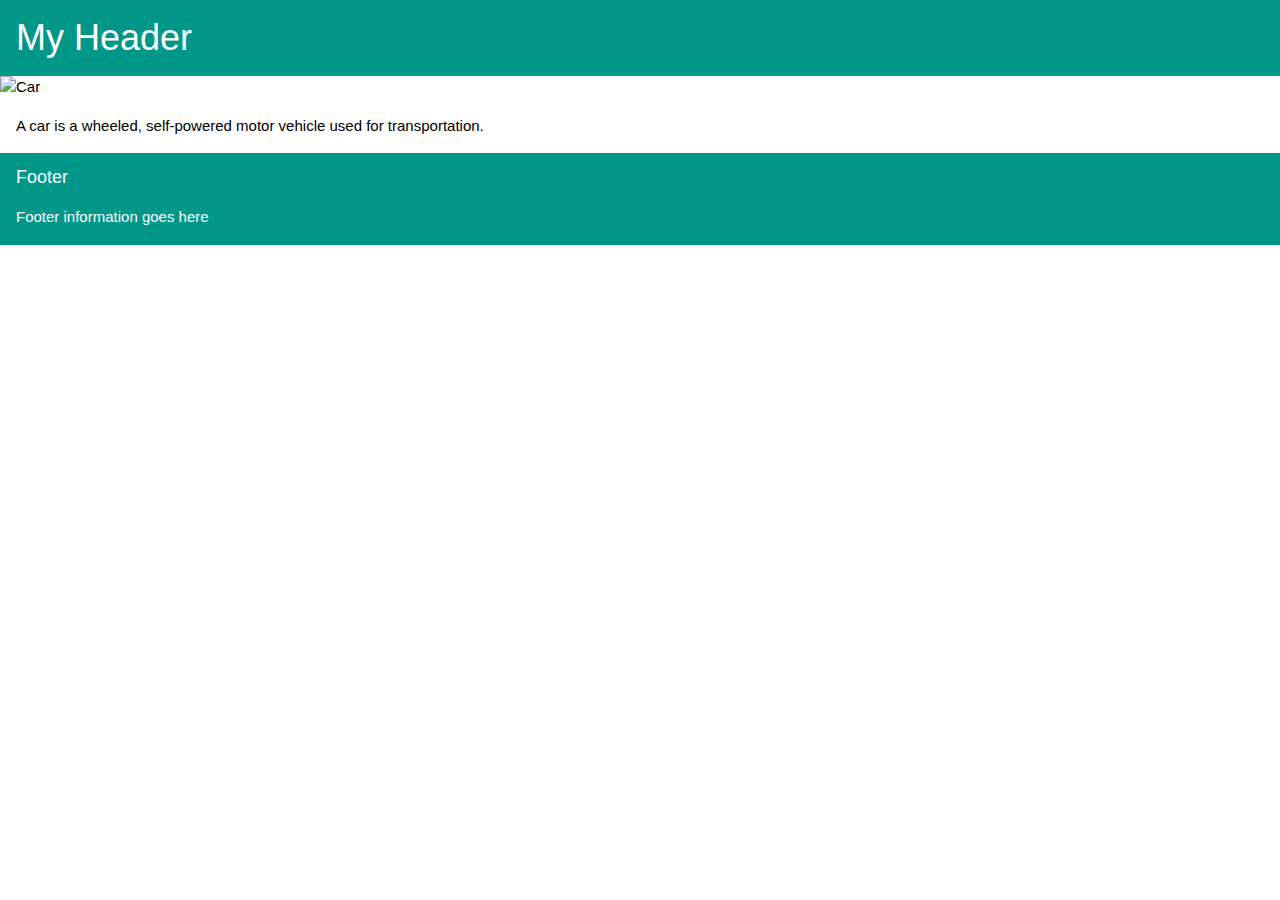
==== index.html @ decc94a0 "Home Page" ====
<!DOCTYPE html>
<html>
<title>Welcome!</title>
<meta name="viewport" content="width=device-width, initial-scale=1">
<link rel="stylesheet" href="w3.css">
<body>

<div class="w3-container w3-teal">
  <h1>My Header</h1>
</div>

<img src="img_car.png" alt="Car" style="width:100%">

<div class="w3-container">
<p>A car is a wheeled, self-powered motor vehicle used for transportation.</p>
</div>

<div class="w3-container w3-teal">
  <h5>Footer</h5>
  <p>Footer information goes here</p>
</div>

</body>
</html>
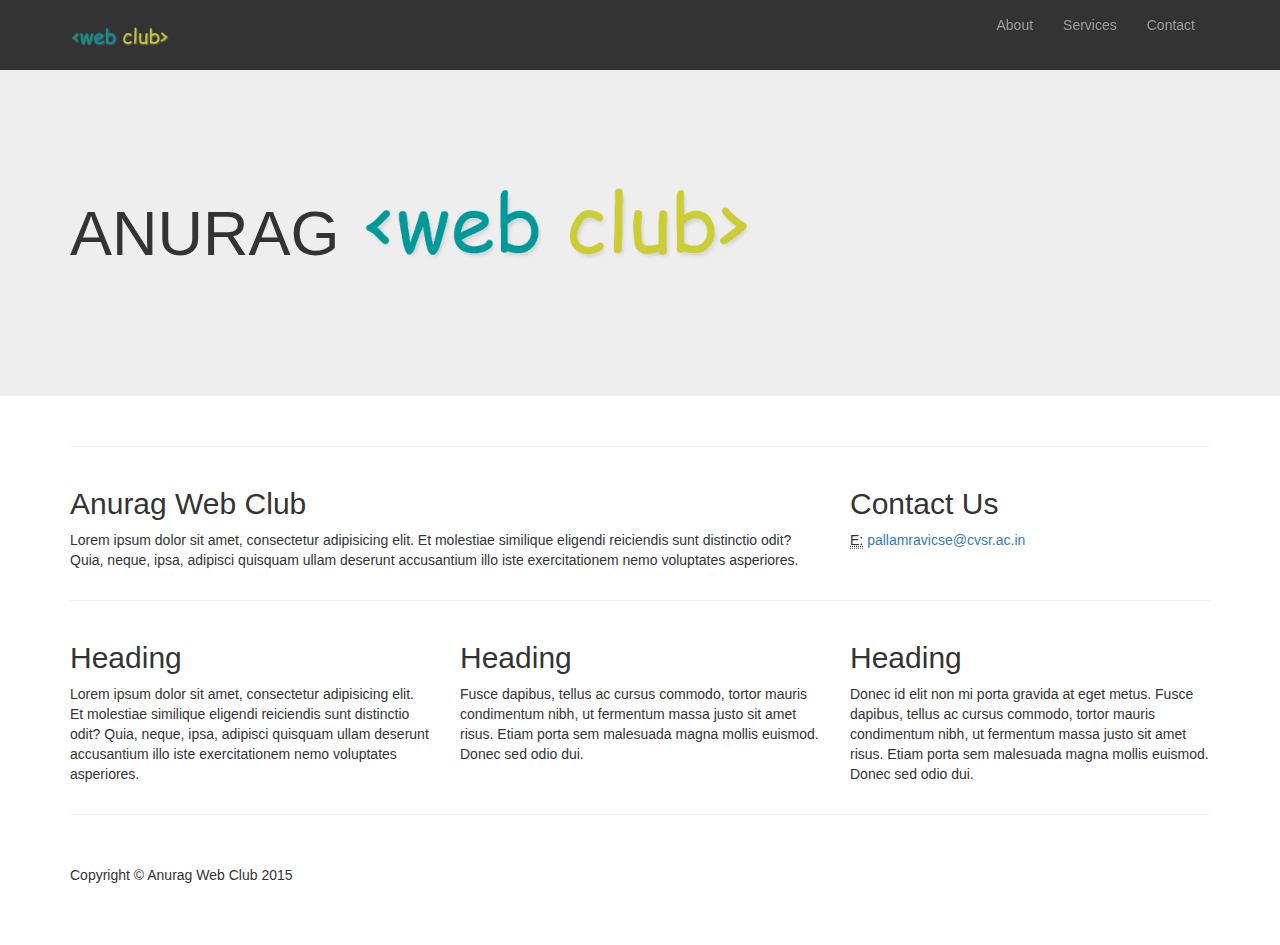
==== commit b2132781: "initial commit" ====
--- a/index.html
+++ b/index.html
@@ -1,24 +1,92 @@
 <!DOCTYPE html>
 <html>
-<title>Welcome!</title>
-<meta name="viewport" content="width=device-width, initial-scale=1">
-<link rel="stylesheet" href="w3.css">
-<body>
+    <head>
+        <html lang="en-us">
+        <title>Anurag Web Club</title>
+        <meta charset="utf-8">    
+        <meta name="viewport" content="width=device-width, initial-scale=1">
+        <link rel="stylesheet" href="css/bootstrap.css">
+        <link href="css/custom.css" rel="stylesheet">
+        <script src="js/jquery-2.1.4.min.js"></script>
+        <script src="js/bootstrap.min.js"></script>
+        <script src="js/custom.js"></script>
+    </head>    
+    <body>
+    <nav class="navbar navbar-inverse navbar-fixed-top navbar-custom" role="navigation">
+        <div class="container">
+            <div class="navbar-header">
+                <button type="button" class="navbar-toggle" data-toggle="collapse" data-target="#bs-example-navbar-collapse-1">
+                    <span class="sr-only">Toggle navigation</span>
+                    <span class="icon-bar"></span>
+                    <span class="icon-bar"></span>
+                    <span class="icon-bar"></span>
+                </button>
+                <a class="navbar-brand" href="#"><img src="resources/pAgEheAdeR.gif" style="height:50px; width:100px;"></a>
+            </div>
+            <div class="collapse navbar-collapse navbar-right" id="bs-example-navbar-collapse-1">
+                <ul class="nav navbar-nav">
+                    <li>
+                        <a href="#">About</a>
+                    </li>
+                    <li>
+                        <a href="#">Services</a>
+                    </li>
+                    <li>
+                        <a href="#">Contact</a>
+                    </li>
+                </ul>
+            </div>
+        </div>
+    </nav>
+    <div class="jumbotron">
+				<div class="container">
+                    <h1>ANURAG <img src="resources/pAgEheAdeR.gif" style="height:200px; width:400px;"></h1>
+				</div> 
+			</div> 
+    <div class="container">
 
-<div class="w3-container w3-teal">
-  <h1>My Header</h1>
-</div>
+        <hr>
 
-<img src="img_car.png" alt="Car" style="width:100%">
+        <div class="row">
+            <div class="col-sm-8">
+                <h2>Anurag Web Club</h2>
+                <p>Lorem ipsum dolor sit amet, consectetur adipisicing elit. Et molestiae similique eligendi reiciendis sunt distinctio odit? Quia, neque, ipsa, adipisci quisquam ullam deserunt accusantium illo iste exercitationem nemo voluptates asperiores.</p>
+            </div>
+            <div class="col-sm-4">
+                <h2>Contact Us</h2>
+                <address>
+                    <abbr title="Email">E:</abbr> <a href="#">pallamravicse@cvsr.ac.in</a>
+                </address>
+            </div>
+        </div>
+        <!-- /.row -->
 
-<div class="w3-container">
-<p>A car is a wheeled, self-powered motor vehicle used for transportation.</p>
-</div>
+        <hr>
 
-<div class="w3-container w3-teal">
-  <h5>Footer</h5>
-  <p>Footer information goes here</p>
-</div>
+        <div class="row">
+            <div class="col-sm-4">
+                <h2>Heading</h2>
+                <p>Lorem ipsum dolor sit amet, consectetur adipisicing elit. Et molestiae similique eligendi reiciendis sunt distinctio odit? Quia, neque, ipsa, adipisci quisquam ullam deserunt accusantium illo iste exercitationem nemo voluptates asperiores.</p>
+            </div>
+            <div class="col-sm-4">
+                <h2>Heading</h2>
+                <p>Fusce dapibus, tellus ac cursus commodo, tortor mauris condimentum nibh, ut fermentum massa justo sit amet risus. Etiam porta sem malesuada magna mollis euismod. Donec sed odio dui.</p>
+            </div>
+            <div class="col-sm-4">
+                <h2>Heading</h2>
+                <p>Donec id elit non mi porta gravida at eget metus. Fusce dapibus, tellus ac cursus commodo, tortor mauris condimentum nibh, ut fermentum massa justo sit amet risus. Etiam porta sem malesuada magna mollis euismod. Donec sed odio dui.</p>
+            </div>
+        </div>
 
-</body>
+        <hr>
+        
+        <footer>
+            <div class="row">
+                <div class="col-lg-12">
+                    <p>Copyright &copy; Anurag Web Club 2015</p>
+                </div>
+            </div>
+        </footer>
+    </div>
+    </body>
 </html> 
--- a/css/custom.css
+++ b/css/custom.css
@@ -0,0 +1,23 @@
+body {
+    padding-top: 70px;
+}
+
+.navbar-inverse {
+        border: none;
+        border-radius: 0;
+        background-color: rgba(0,0,0,0.8);
+        height: 70px;
+}
+
+.navbar-brand .brand1{
+    color: #009688;
+    font-weight: 900;
+}
+
+.navbar-brand .brand2{
+    color: #f0e68c;
+}
+
+footer {
+    margin: 50px 0;
+}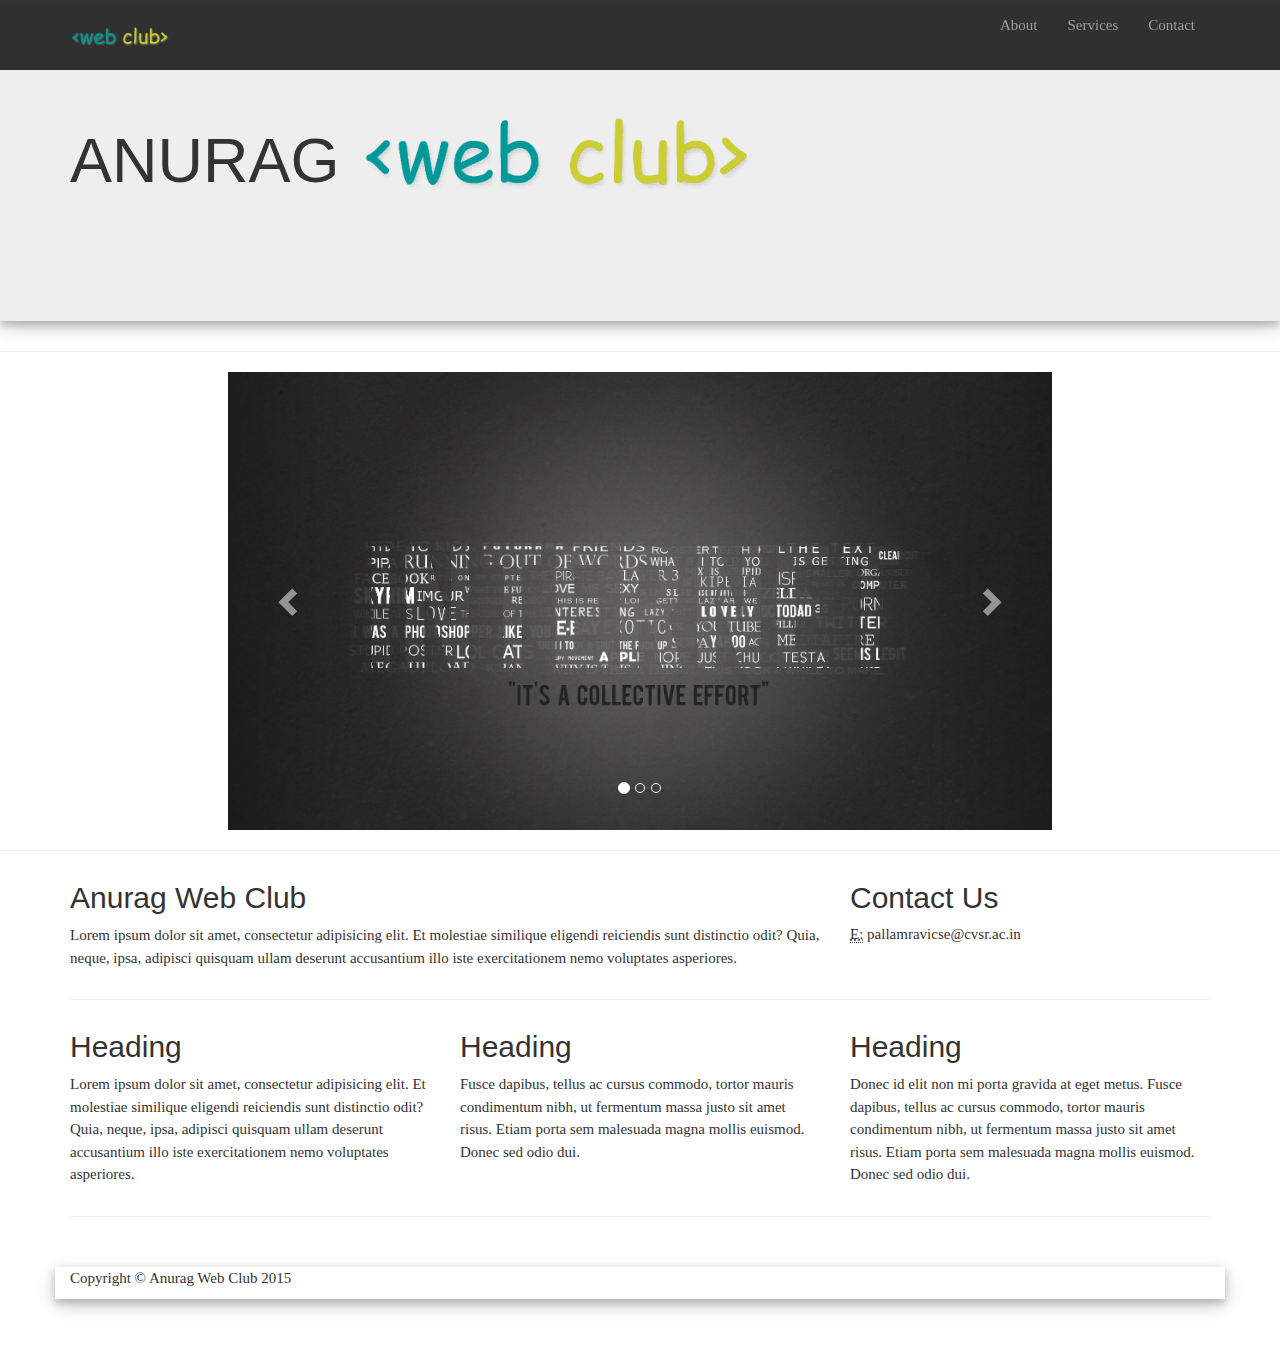
==== commit 5c255d6e: "Added carousel and improved css" ====
--- a/index.html
+++ b/index.html
@@ -5,11 +5,11 @@
         <title>Anurag Web Club</title>
         <meta charset="utf-8">    
         <meta name="viewport" content="width=device-width, initial-scale=1">
-        <link rel="stylesheet" href="css/bootstrap.css">
+        <link href="css/bootstrap.css" rel="stylesheet">
+        <link href="css/w3.css" rel="stylesheet">
         <link href="css/custom.css" rel="stylesheet">
         <script src="js/jquery-2.1.4.min.js"></script>
-        <script src="js/bootstrap.min.js"></script>
-        <script src="js/custom.js"></script>
+        <script src="js/bootstrap.js"></script>
     </head>    
     <body>
     <nav class="navbar navbar-inverse navbar-fixed-top navbar-custom" role="navigation">
@@ -21,7 +21,7 @@
                     <span class="icon-bar"></span>
                     <span class="icon-bar"></span>
                 </button>
-                <a class="navbar-brand" href="#"><img src="resources/pAgEheAdeR.gif" style="height:50px; width:100px;"></a>
+                <a class="navbar-brand" href="#"><img src="resources/header.gif" style="height:50px; width:100px;"></a>
             </div>
             <div class="collapse navbar-collapse navbar-right" id="bs-example-navbar-collapse-1">
                 <ul class="nav navbar-nav">
@@ -38,15 +38,48 @@
             </div>
         </div>
     </nav>
-    <div class="jumbotron">
+    <div class="jumbotron w3-card-4">
 				<div class="container">
-                    <h1>ANURAG <img src="resources/pAgEheAdeR.gif" style="height:200px; width:400px;"></h1>
+                    <h1>ANURAG <img src="resources/header.gif" style="height:200px; width:400px;"></h1>
 				</div> 
 			</div> 
-    <div class="container">
 
         <hr>
+        
+        <div class="container col-sm-2"></div>
+         <div class="container col-sm-8">
+			<div class="carousel slide" data-ride="carousel" id="carousel-ex">
+				<ol class="carousel-indicators">
+					<li data-target="#carousel-ex" data-slide-to="0" class="active"></li>
+					<li data-target="#carousel-ex" data-slide-to="1"></li>
+					<li data-target="#carousel-ex" data-slide-to="2"></li>
+				</ol>
 
+				<div class="carousel-inner">
+					<div class="item active">
+						<img src="resources/img1.jpg" alt="image">
+					</div>
+					<div class="item">
+						<img src="resources/img2.jpg" alt="image">
+					</div>
+					<div class="item">
+						<img src="resources/img3.jpg" alt="image">
+					</div>
+					<a href="#carousel-ex" class="left carousel-control" data-slide="prev">
+						<span class="glyphicon glyphicon-chevron-left"></span>
+					</a>
+					<a href="#carousel-ex" class="right carousel-control" data-slide="next">
+						<span class="glyphicon glyphicon-chevron-right"></span>
+					</a>
+				</div>
+			</div>
+		</div>
+        
+        <div class="container"></div>
+        
+        <hr>
+        
+        <div class="container">
         <div class="row">
             <div class="col-sm-8">
                 <h2>Anurag Web Club</h2>
@@ -82,7 +115,7 @@
         
         <footer>
             <div class="row">
-                <div class="col-lg-12">
+                <div class="col-lg-12 w3-card-4">
                     <p>Copyright &copy; Anurag Web Club 2015</p>
                 </div>
             </div>
--- a/css/custom.css
+++ b/css/custom.css
@@ -1,5 +1,6 @@
 body {
-    padding-top: 70px;
+    padding-top: 10px;
+    font-family: cursive;
 }
 
 .navbar-inverse {
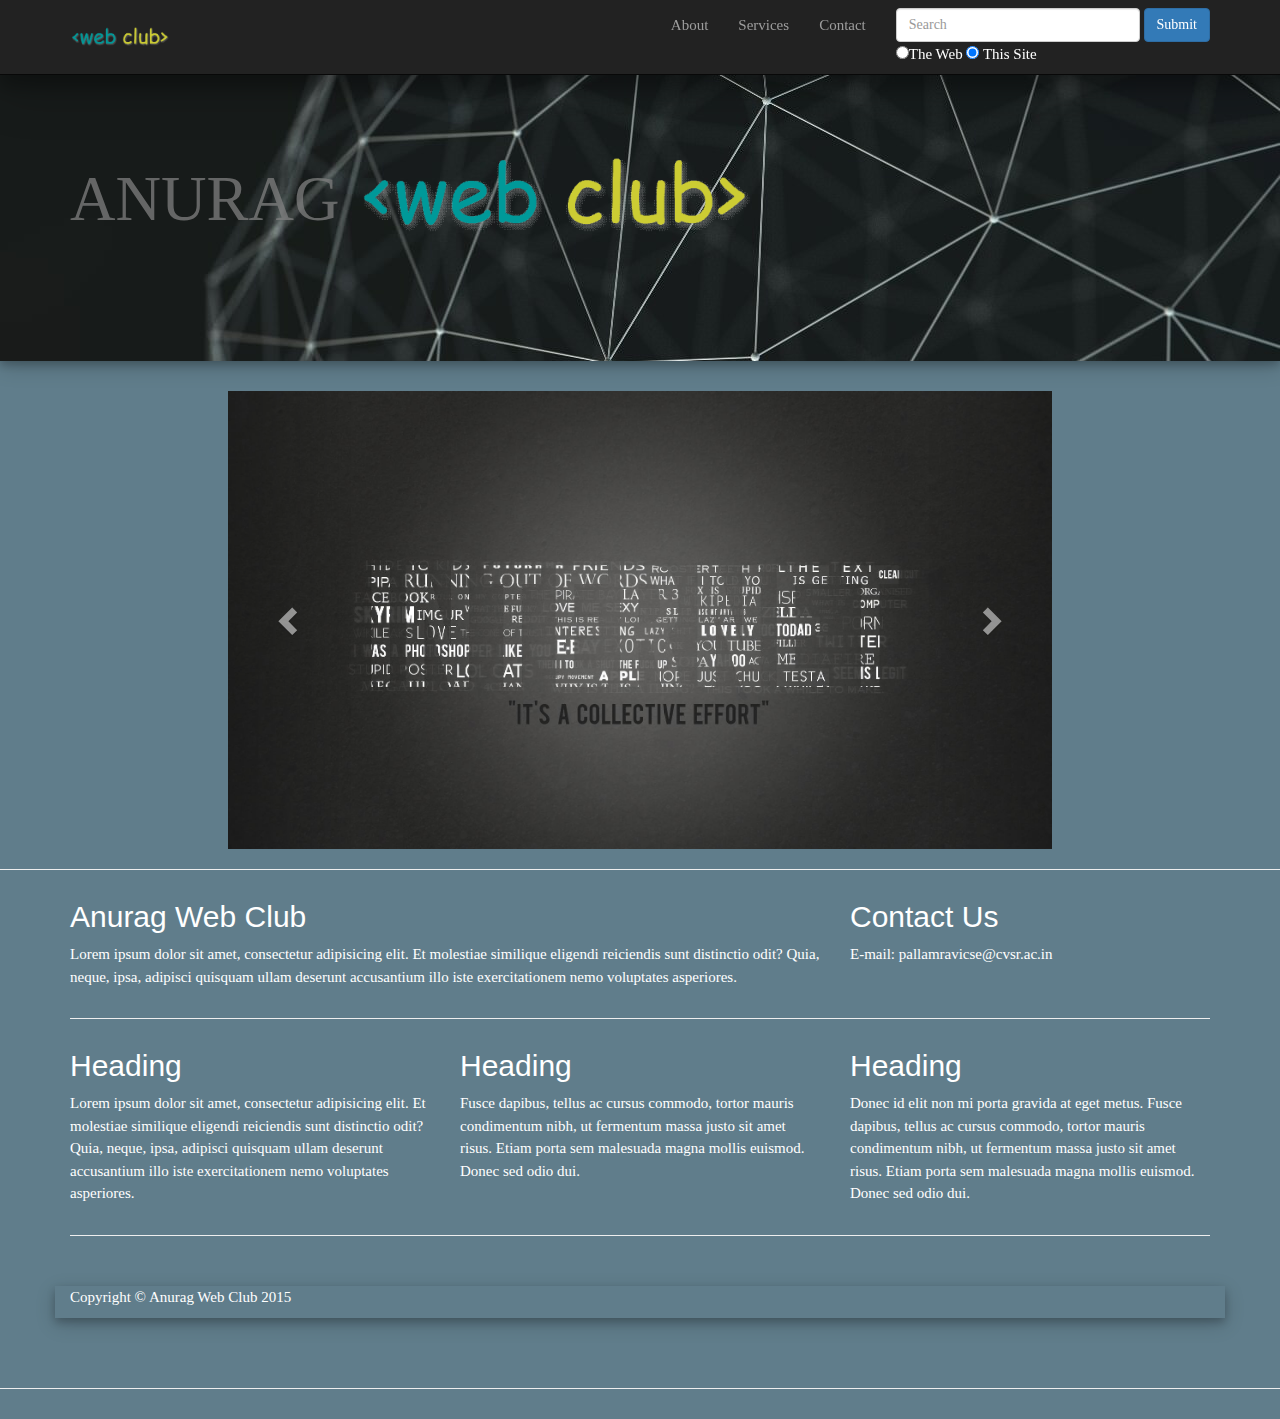
==== commit 984afa33: "Improved css and added picture to jumbotron" ====
--- a/index.html
+++ b/index.html
@@ -11,8 +11,8 @@
         <script src="js/jquery-2.1.4.min.js"></script>
         <script src="js/bootstrap.js"></script>
     </head>    
-    <body>
-    <nav class="navbar navbar-inverse navbar-fixed-top navbar-custom" role="navigation">
+    <body class="w3-blue-grey">
+    <nav class="navbar navbar-inverse navbar-fixed-top navbar-custom w3-card-12" role="navigation">
         <div class="container">
             <div class="navbar-header">
                 <button type="button" class="navbar-toggle" data-toggle="collapse" data-target="#bs-example-navbar-collapse-1">
@@ -21,7 +21,7 @@
                     <span class="icon-bar"></span>
                     <span class="icon-bar"></span>
                 </button>
-                <a class="navbar-brand" href="#"><img src="resources/header.gif" style="height:50px; width:100px;"></a>
+                <a class="navbar-brand" href="index.html"><img src="resources/header.gif" style="height:50px; width:100px;"></a>
             </div>
             <div class="collapse navbar-collapse navbar-right" id="bs-example-navbar-collapse-1">
                 <ul class="nav navbar-nav">
@@ -35,10 +35,26 @@
                         <a href="#">Contact</a>
                     </li>
                 </ul>
+                
+                <form method="get" action="http://www.google.com/search" class="navbar-form navbar-right" role="search">
+                    <div class="form-group">
+                        <input type="text" class="form-control" placeholder="Search" name="q" size="25"
+maxlength="255" value="" >
+                    </div>
+                    <button type="submit" class="btn btn-primary">
+                        Submit
+                    </button><br>
+                    <tr>
+                        <td align="center" style="font-size:75%">
+                            <input type="radio"  name="sitesearch" value="" />The Web
+                            <input type="radio"  name="sitesearch" value="anuragweb.club" checked /> This Site<br>
+                        </td>
+                    </tr>
+				</form>
             </div>
         </div>
     </nav>
-    <div class="jumbotron w3-card-4">
+    <div class="jumbotron col-sm-12 w3-card-4">
 				<div class="container">
                     <h1>ANURAG <img src="resources/header.gif" style="height:200px; width:400px;"></h1>
 				</div> 
@@ -49,12 +65,6 @@
         <div class="container col-sm-2"></div>
          <div class="container col-sm-8">
 			<div class="carousel slide" data-ride="carousel" id="carousel-ex">
-				<ol class="carousel-indicators">
-					<li data-target="#carousel-ex" data-slide-to="0" class="active"></li>
-					<li data-target="#carousel-ex" data-slide-to="1"></li>
-					<li data-target="#carousel-ex" data-slide-to="2"></li>
-				</ol>
-
 				<div class="carousel-inner">
 					<div class="item active">
 						<img src="resources/img1.jpg" alt="image">
@@ -87,9 +97,7 @@
             </div>
             <div class="col-sm-4">
                 <h2>Contact Us</h2>
-                <address>
-                    <abbr title="Email">E:</abbr> <a href="#">pallamravicse@cvsr.ac.in</a>
-                </address>
+                    <p>E-mail: pallamravicse@cvsr.ac.in</p>
             </div>
         </div>
         <!-- /.row -->
@@ -120,6 +128,6 @@
                 </div>
             </div>
         </footer>
-    </div>
+    </div><hr>
     </body>
 </html> 
--- a/css/custom.css
+++ b/css/custom.css
@@ -1,13 +1,11 @@
 body {
-    padding-top: 10px;
+    padding-top: 50px;
+    padding-bottom: 10px;
     font-family: cursive;
 }
 
 .navbar-inverse {
-        border: none;
-        border-radius: 0;
-        background-color: rgba(0,0,0,0.8);
-        height: 70px;
+    color: #ffffff;
 }
 
 .navbar-brand .brand1{
@@ -19,6 +17,15 @@
     color: #f0e68c;
 }
 
+.jumbotron{
+    background: #000000 url("../resources/img.jpg");
+    color: rgba(128, 128, 128, 0.75);
+}
+
+.jumbotron h1{
+    font-family: cursive;
+}
+
 footer {
     margin: 50px 0;
 }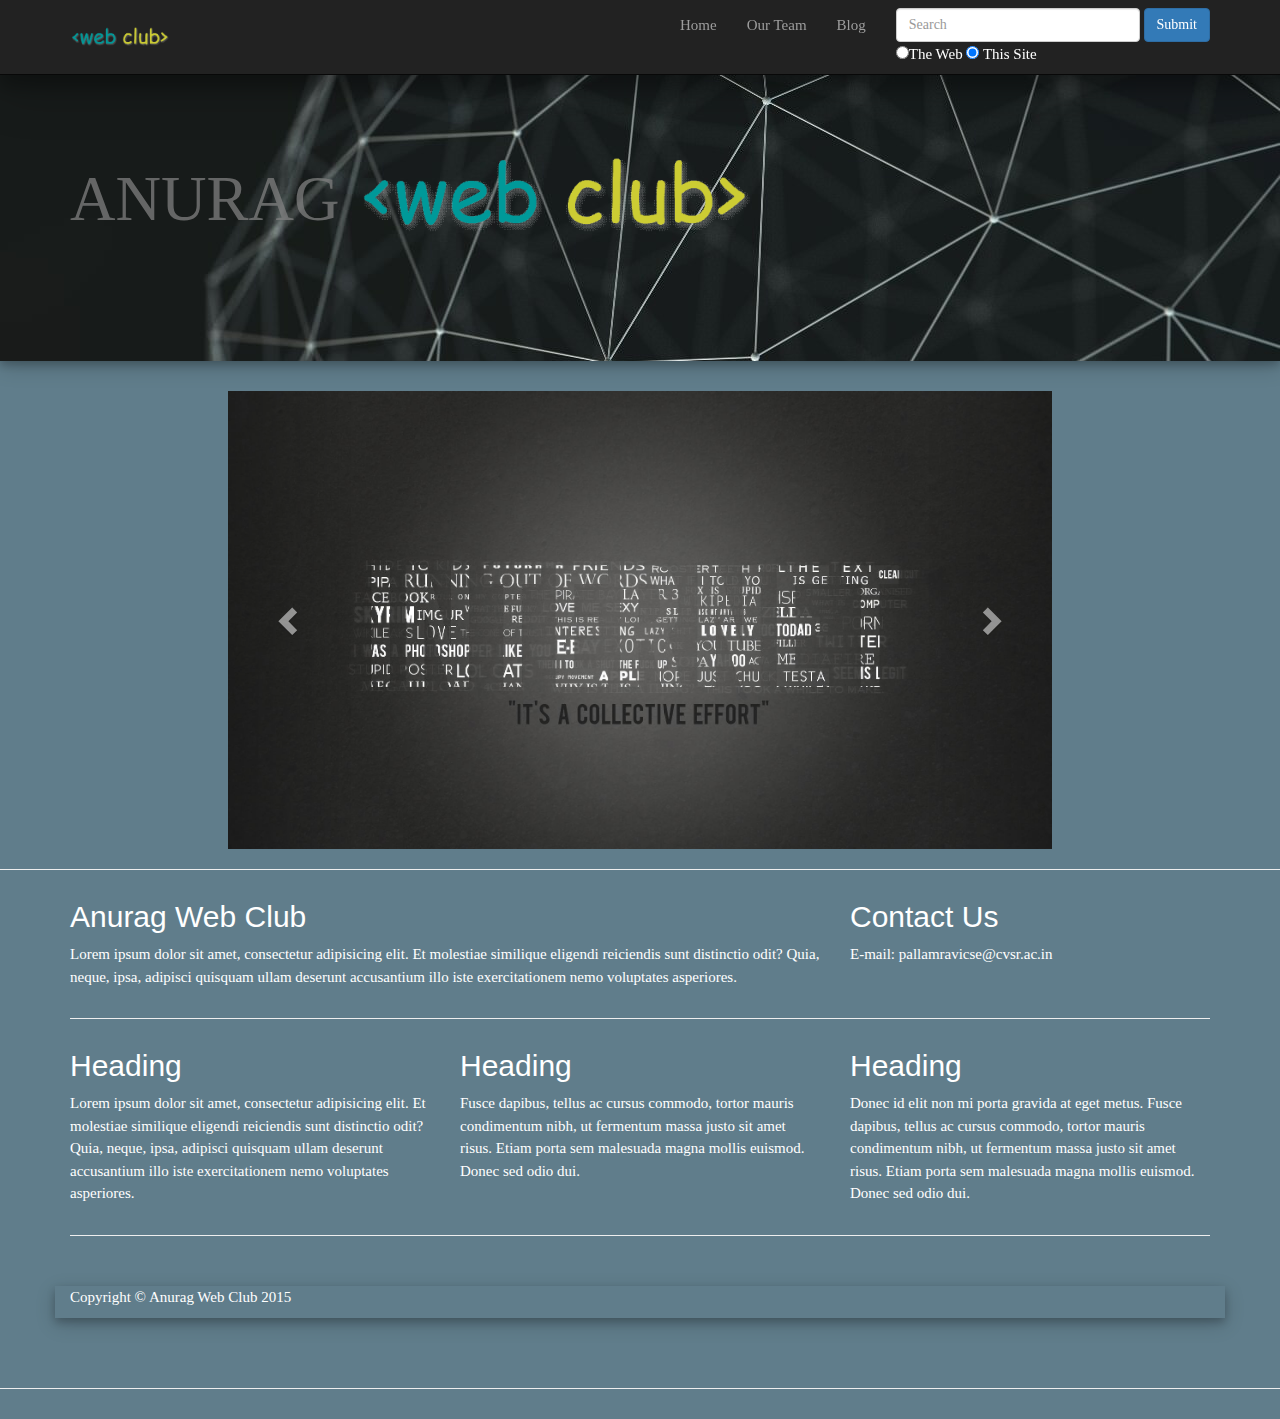
==== commit 1d7f5d0e: "Made significant changes and added ourteam.html" ====
--- a/index.html
+++ b/index.html
@@ -26,13 +26,13 @@
             <div class="collapse navbar-collapse navbar-right" id="bs-example-navbar-collapse-1">
                 <ul class="nav navbar-nav">
                     <li>
-                        <a href="#">About</a>
+                        <a href="index.html">Home</a>
                     </li>
                     <li>
-                        <a href="#">Services</a>
+                        <a href="ourteam.html">Our Team</a>
                     </li>
                     <li>
-                        <a href="#">Contact</a>
+                        <a href="https:\\anuragwebclub.blogspot.com">Blog</a>
                     </li>
                 </ul>
                 
--- a/css/custom.css
+++ b/css/custom.css
@@ -26,6 +26,10 @@
     font-family: cursive;
 }
 
+.img-center {
+	margin: 0 auto;
+}
+
 footer {
     margin: 50px 0;
 }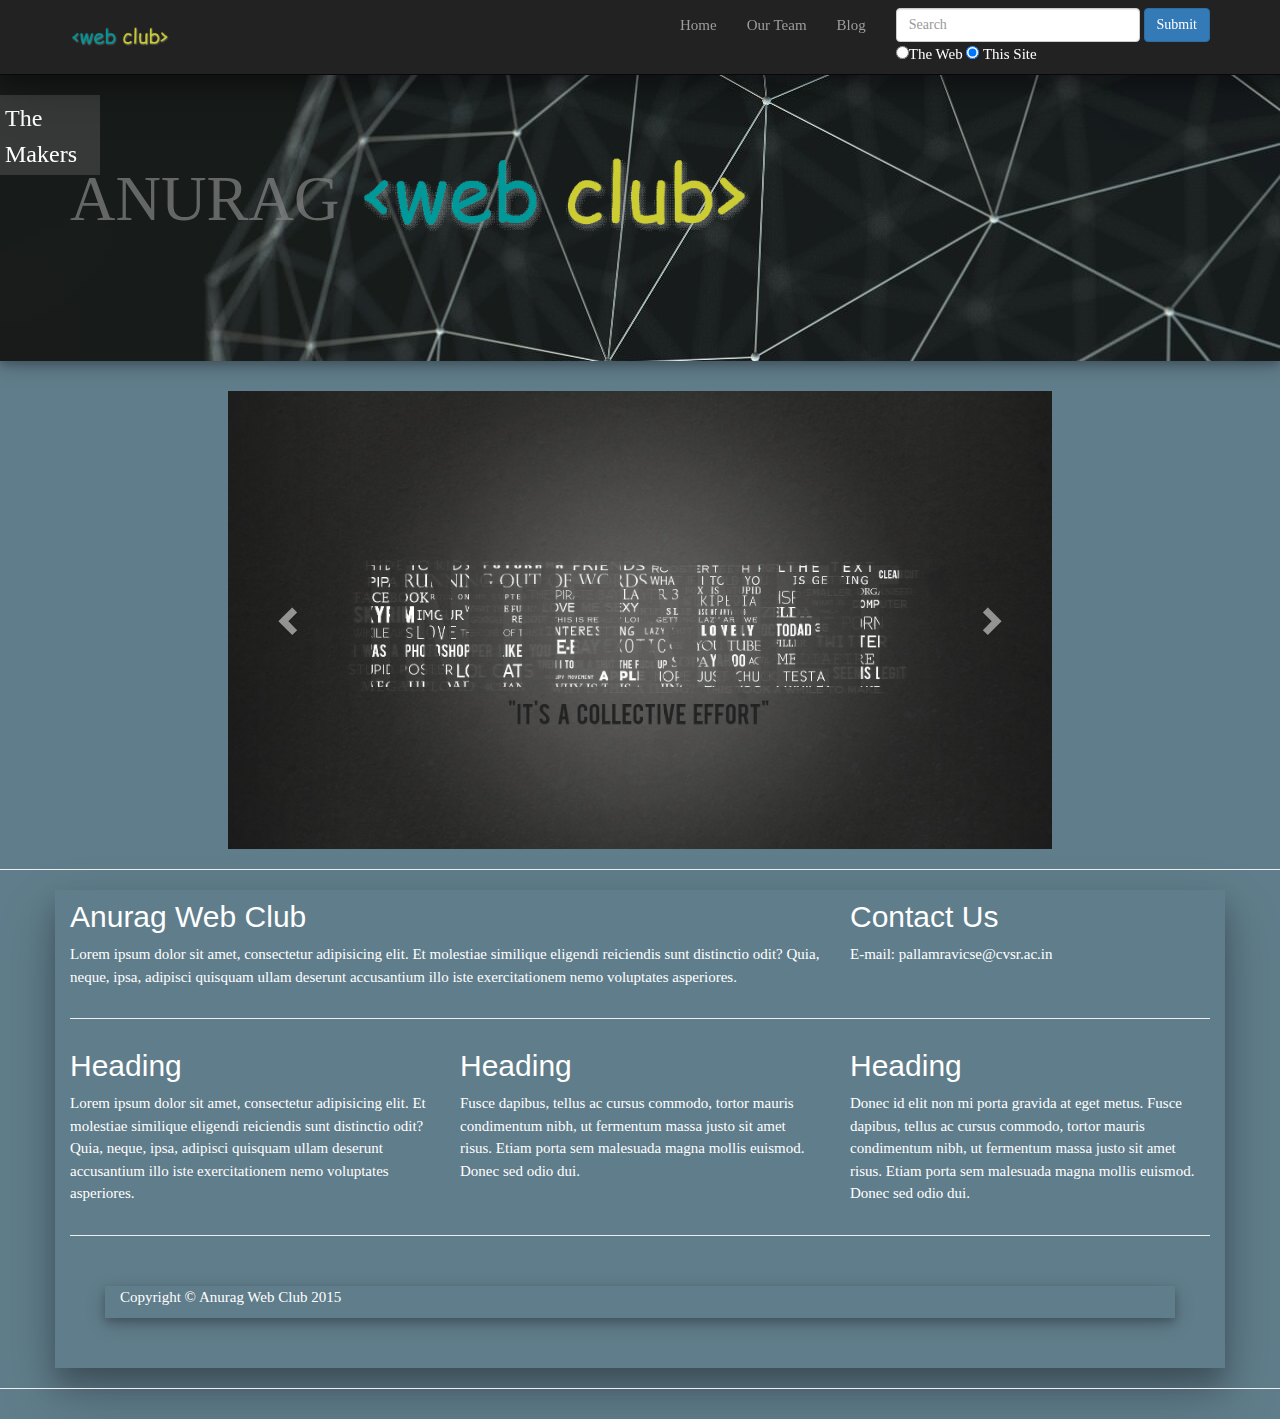
==== commit 5fcd4ee1: "Made minor changes" ====
--- a/index.html
+++ b/index.html
@@ -10,8 +10,23 @@
         <link href="css/custom.css" rel="stylesheet">
         <script src="js/jquery-2.1.4.min.js"></script>
         <script src="js/bootstrap.js"></script>
+        <script src="js/custom.js"></script>    
     </head>    
     <body class="w3-blue-grey">
+        <nav class="w3-sidenav w3-black w3-card-2" style="display:none">
+  <a href="javascript:void(0)" onclick="w3_close()" 
+  class="w3-closenav w3-large">Close &times;</a>
+            <div class="row">
+            <div class="col-sm-12 text-center">
+                <img class="img-circle img-responsive img-center w3-card-8" src="resources/raghavendra.jpg" alt="">
+                <h3>Raghavendra S</h3>
+            </div>
+            <div class="col-sm-12 text-center">
+                <img class="img-circle img-responsive img-center w3-card-8" src="resources/surya.jpg" alt="">
+                <h3>Surya Aniketh T</h3>
+            </div>
+            </div>
+</nav>
     <nav class="navbar navbar-inverse navbar-fixed-top navbar-custom w3-card-12" role="navigation">
         <div class="container">
             <div class="navbar-header">
@@ -54,6 +69,7 @@
             </div>
         </div>
     </nav>
+    <div class="maker"><span class="w3-opennav w3-xlarge" onclick="w3_open()">The Makers</span></div>
     <div class="jumbotron col-sm-12 w3-card-4">
 				<div class="container">
                     <h1>ANURAG <img src="resources/header.gif" style="height:200px; width:400px;"></h1>
@@ -63,7 +79,7 @@
         <hr>
         
         <div class="container col-sm-2"></div>
-         <div class="container col-sm-8">
+         <div class="container col-sm-8 w3-animate-opacity">
 			<div class="carousel slide" data-ride="carousel" id="carousel-ex">
 				<div class="carousel-inner">
 					<div class="item active">
@@ -89,7 +105,7 @@
         
         <hr>
         
-        <div class="container">
+        <div class="container w3-card-16">
         <div class="row">
             <div class="col-sm-8">
                 <h2>Anurag Web Club</h2>
--- a/css/custom.css
+++ b/css/custom.css
@@ -17,6 +17,28 @@
     color: #f0e68c;
 }
 
+.maker{
+    background: rgba(128, 128, 128, 0.3);
+    height: 80px;
+    top: 95px;
+    margin-right:159px;
+    overflow: visible;
+    position: fixed;
+    width: 100px;
+    z-index: 1000;
+    padding: 5px;
+    font-size: 2px;
+}
+
+.w3-sidenav{
+    margin-top: 24px;
+    height: 350px;
+    width: 300px;
+    z-index: 2000;
+    overflow-y: hidden;
+    overflow-x: hidden;
+}
+
 .jumbotron{
     background: #000000 url("../resources/img.jpg");
     color: rgba(128, 128, 128, 0.75);
@@ -31,5 +53,5 @@
 }
 
 footer {
-    margin: 50px 0;
+    margin: 50px;
 }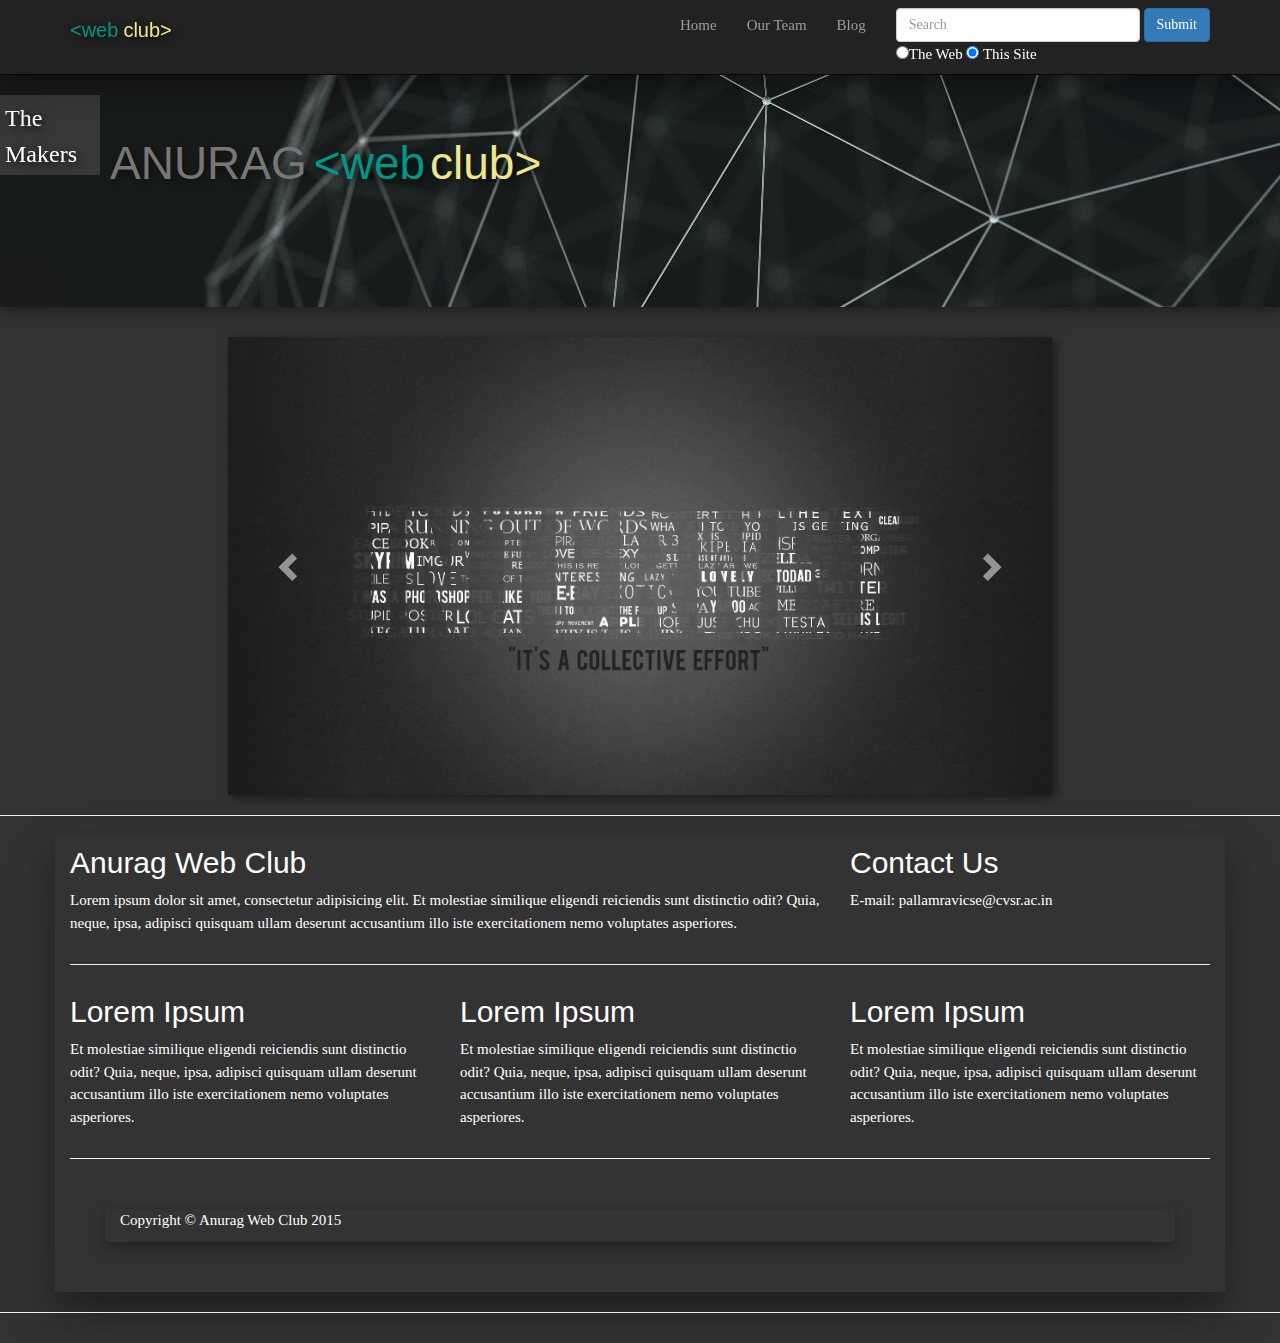
==== commit 8b1dde53: "Updated The Makers and removed logo pics and added shadows" ====
--- a/index.html
+++ b/index.html
@@ -12,21 +12,20 @@
         <script src="js/bootstrap.js"></script>
         <script src="js/custom.js"></script>    
     </head>    
-    <body class="w3-blue-grey">
-        <nav class="w3-sidenav w3-black w3-card-2" style="display:none">
-  <a href="javascript:void(0)" onclick="w3_close()" 
-  class="w3-closenav w3-large">Close &times;</a>
-            <div class="row">
-            <div class="col-sm-12 text-center">
-                <img class="img-circle img-responsive img-center w3-card-8" src="resources/raghavendra.jpg" alt="">
-                <h3>Raghavendra S</h3>
+    <body>
+        <nav class="w3-sidenav w3-black w3-card-24">
+          <a href="javascript:void(0)" onclick="w3_close()" class="w3-closenav">Close &times;</a><br>
+            <div class="w3-row">
+                <div class="w3-col s6 text-center">
+                    <img class="img-circle img-responsive img-center w3-card-8" src="resources/raghavendra.jpg" alt="">
+                    <h5>Raghavendra S</h5>
+                </div>
+                <div class="w3-col s6 text-center">
+                    <img class="img-circle img-responsive img-center w3-card-8" src="resources/surya.jpg" alt="">
+                    <h5>Surya Aniketh T</h5>
+                </div>
             </div>
-            <div class="col-sm-12 text-center">
-                <img class="img-circle img-responsive img-center w3-card-8" src="resources/surya.jpg" alt="">
-                <h3>Surya Aniketh T</h3>
-            </div>
-            </div>
-</nav>
+        </nav>
     <nav class="navbar navbar-inverse navbar-fixed-top navbar-custom w3-card-12" role="navigation">
         <div class="container">
             <div class="navbar-header">
@@ -36,7 +35,7 @@
                     <span class="icon-bar"></span>
                     <span class="icon-bar"></span>
                 </button>
-                <a class="navbar-brand" href="index.html"><img src="resources/header.gif" style="height:50px; width:100px;"></a>
+                <a class="navbar-brand" href="index.html"><div class="brand1">&lt;web</div><div class="brand2"> club&gt;</div></a>
             </div>
             <div class="collapse navbar-collapse navbar-right" id="bs-example-navbar-collapse-1">
                 <ul class="nav navbar-nav">
@@ -47,7 +46,7 @@
                         <a href="ourteam.html">Our Team</a>
                     </li>
                     <li>
-                        <a href="https:\\anuragwebclub.blogspot.com">Blog</a>
+                        <a href="https://anuragwebclub.blogspot.com">Blog</a>
                     </li>
                 </ul>
                 
@@ -72,14 +71,14 @@
     <div class="maker"><span class="w3-opennav w3-xlarge" onclick="w3_open()">The Makers</span></div>
     <div class="jumbotron col-sm-12 w3-card-4">
 				<div class="container">
-                    <h1>ANURAG <img src="resources/header.gif" style="height:200px; width:400px;"></h1>
+                    <a href="index.html"><h1>ANURAG<div class="brand1">&lt;web</div><div class="brand2"> club&gt;</div></h1></a>
 				</div> 
-			</div> 
+	</div> 
 
         <hr>
         
         <div class="container col-sm-2"></div>
-         <div class="container col-sm-8 w3-animate-opacity">
+        <div class="container col-sm-8 w3-animate-opacity">
 			<div class="carousel slide" data-ride="carousel" id="carousel-ex">
 				<div class="carousel-inner">
 					<div class="item active">
@@ -122,16 +121,16 @@
 
         <div class="row">
             <div class="col-sm-4">
-                <h2>Heading</h2>
-                <p>Lorem ipsum dolor sit amet, consectetur adipisicing elit. Et molestiae similique eligendi reiciendis sunt distinctio odit? Quia, neque, ipsa, adipisci quisquam ullam deserunt accusantium illo iste exercitationem nemo voluptates asperiores.</p>
+                <h2>Lorem Ipsum</h2>
+                <p>Et molestiae similique eligendi reiciendis sunt distinctio odit? Quia, neque, ipsa, adipisci quisquam ullam deserunt accusantium illo iste exercitationem nemo voluptates asperiores.</p>
             </div>
             <div class="col-sm-4">
-                <h2>Heading</h2>
-                <p>Fusce dapibus, tellus ac cursus commodo, tortor mauris condimentum nibh, ut fermentum massa justo sit amet risus. Etiam porta sem malesuada magna mollis euismod. Donec sed odio dui.</p>
+                <h2>Lorem Ipsum</h2>
+                <p>Et molestiae similique eligendi reiciendis sunt distinctio odit? Quia, neque, ipsa, adipisci quisquam ullam deserunt accusantium illo iste exercitationem nemo voluptates asperiores.</p>
             </div>
             <div class="col-sm-4">
-                <h2>Heading</h2>
-                <p>Donec id elit non mi porta gravida at eget metus. Fusce dapibus, tellus ac cursus commodo, tortor mauris condimentum nibh, ut fermentum massa justo sit amet risus. Etiam porta sem malesuada magna mollis euismod. Donec sed odio dui.</p>
+                <h2>Lorem Ipsum</h2>
+                <p>Et molestiae similique eligendi reiciendis sunt distinctio odit? Quia, neque, ipsa, adipisci quisquam ullam deserunt accusantium illo iste exercitationem nemo voluptates asperiores.</p>
             </div>
         </div>
 
--- a/css/custom.css
+++ b/css/custom.css
@@ -2,19 +2,31 @@
     padding-top: 50px;
     padding-bottom: 10px;
     font-family: cursive;
+    background-color: #333;
+    color: #ffffff;
 }
 
 .navbar-inverse {
     color: #ffffff;
+    z-index: 2000;
+}
+
+.navbar-brand{
+    font-family: "Comic Sans MS", cursive, sans-serif !important;
+    font-size: 20px !important;
+    padding-top: 20px;
+    text-shadow: 3px 3px 10px rgba(0,0,0,0.8);
 }
 
 .navbar-brand .brand1{
     color: #009688;
-    font-weight: 900;
+    display: inline-block;
+    padding-right: 5px;
 }
 
 .navbar-brand .brand2{
     color: #f0e68c;
+    display: inline-block;
 }
 
 .maker{
@@ -28,15 +40,18 @@
     z-index: 1000;
     padding: 5px;
     font-size: 2px;
+    text-shadow: 3px 3px 10px rgba(0,0,0,0.8);
 }
 
 .w3-sidenav{
     margin-top: 24px;
-    height: 350px;
-    width: 300px;
+    height: 200px;
+    width: 375px;
     z-index: 2000;
-    overflow-y: hidden;
+    overflow-y: 2px;
     overflow-x: hidden;
+    display: none;
+    font-size: 15px;
 }
 
 .jumbotron{
@@ -44,8 +59,33 @@
     color: rgba(128, 128, 128, 0.75);
 }
 
-.jumbotron h1{
-    font-family: cursive;
+.jumbotron .container h1{
+    font-family: "Comic Sans MS", cursive, sans-serif !important;
+    display: inline-block !important;
+    font-size: 46px !important;
+    margin: 40px;
+    margin-bottom: 21px;
+    height: 100px;
+    color: #777;
+    text-shadow: 3px 3px 10px rgba(0,0,0,0.5);
+}
+
+.jumbotron .container h1 .brand1{
+    color: #009688;
+    display: inline-block !important;
+    padding-left: 7px;
+    padding-right: 5px;
+    text-shadow: 3px 3px 10px rgba(0,0,0,0.8);
+}
+
+.jumbotron .container h1 .brand2{
+    color: #f0e68c;
+    display: inline-block !important;
+    text-shadow: 3px 3px 10px rgba(0,0,0,0.8);
+}
+
+#carousel-ex{
+    box-shadow: 3px 3px 10px rgba(0,0,0,0.5);
 }
 
 .img-center {
